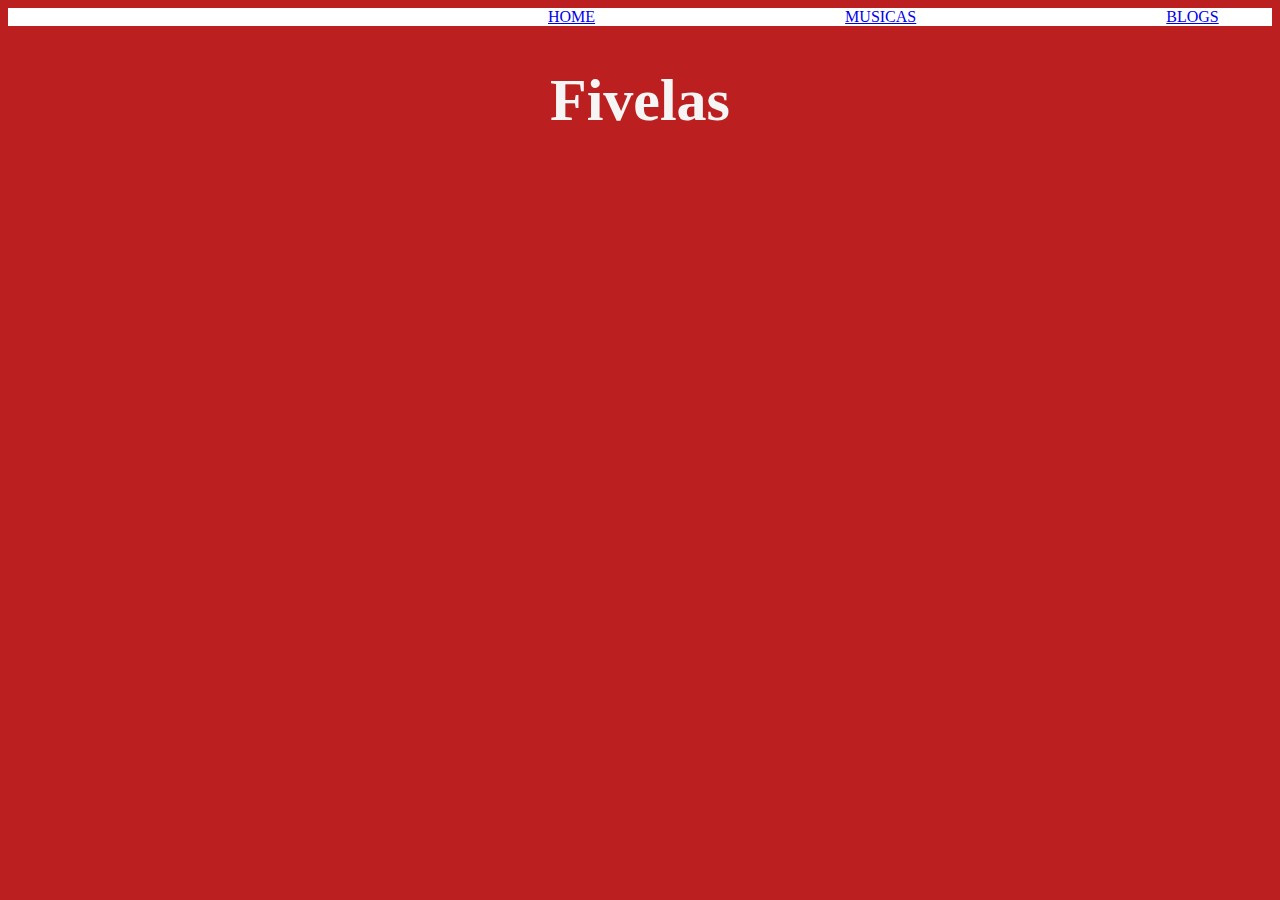
==== Fivelas.html @ 79043897 "d" ====
<html lang="port-br">
<head>
    <meta charset="UTF-8">
    <meta name="viewport" content="width=device-width, initial-scale=1.0">
    <title>Tião Carreiro</title>
    <link rel="stylesheet" href="style.css">
</head>
<body>
    <header class="cabecalho">
        <ul class="lista_cabecalho">
            <li class="item_lista_cabecalho"><a href="index.html">Home</a> </li>
            <li class="item_lista_cabecalho"><a href="musicas.html">Musicas</a> </li>
            <li class="item_lista_cabecalho"><a href="Blogs.html">Blogs</a> </li>
            <li class="item_lista_cabecalho"><a href="Fivelas.html">Fivelas</a> </li>
        </ul>
    </header>
     <h1>Fivelas</h1>
    

</body>
</html>
---- style.css ----
body{
    background: rgb(187, 31, 31);
}
h1{
    font-size: 60px;
    color: whitesmoke;
    text-align: center;
}
p{
    font-size: 30px;
    color:whitesmoke;
    font-family: Cambria, Cochin, Georgia, Times, 'Times New Roman', serif;
    text-align: center;
}
img{
    width: 350px;
    height: 410px;
    margin: 30px;
    margin-left: 190px;
}
.cabecalho{
    background-color: white;
}
.lista_cabecalho{
    display: flex;
    margin-left: 250px;
}
.item_lista_cabecalho{
    color: black;
    list-style: none;
    text-transform: uppercase;
    font-size: 16px;
    padding-left: 250px;
}
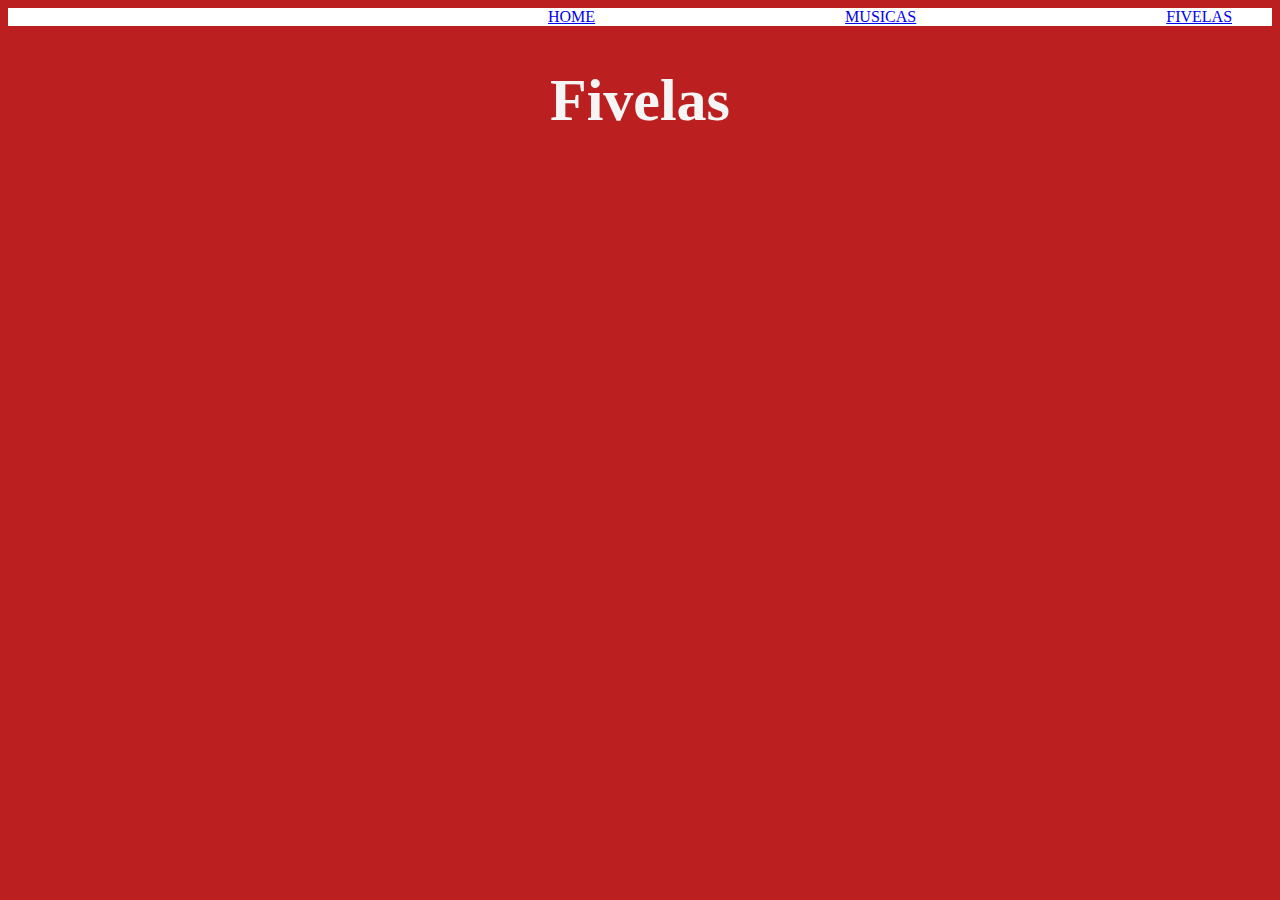
==== commit b3e9b7c5: "dd" ====
--- a/Fivelas.html
+++ b/Fivelas.html
@@ -10,7 +10,6 @@
         <ul class="lista_cabecalho">
             <li class="item_lista_cabecalho"><a href="index.html">Home</a> </li>
             <li class="item_lista_cabecalho"><a href="musicas.html">Musicas</a> </li>
-            <li class="item_lista_cabecalho"><a href="Blogs.html">Blogs</a> </li>
             <li class="item_lista_cabecalho"><a href="Fivelas.html">Fivelas</a> </li>
         </ul>
     </header>
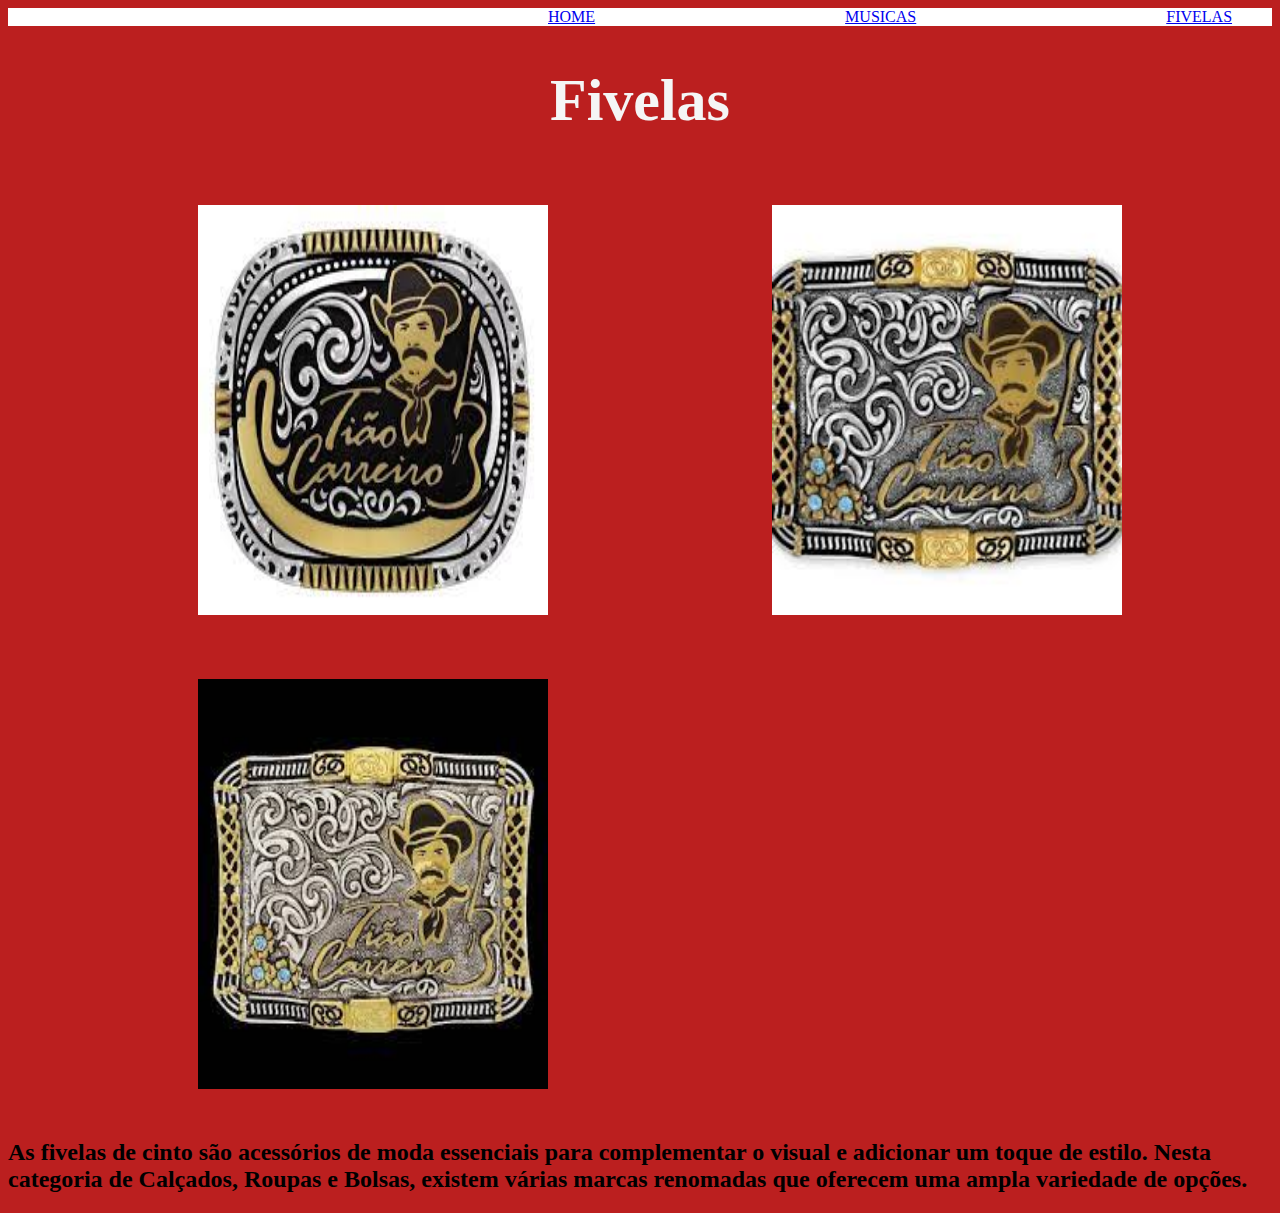
==== commit e5909eec: "ff" ====
--- a/Fivelas.html
+++ b/Fivelas.html
@@ -14,6 +14,12 @@
         </ul>
     </header>
      <h1>Fivelas</h1>
+     <img src="fivela1).jpeg" alt="">
+     <img src="fivela2.jpeg" alt="">
+     <img src="fivela3.jpeg" alt="">
+     <h2>
+        As fivelas de cinto são acessórios de moda essenciais para complementar o visual e adicionar um toque de estilo. 
+        Nesta categoria de Calçados, Roupas e Bolsas, existem várias marcas renomadas que oferecem uma ampla variedade de opções.</h2>
     
 
 </body>
